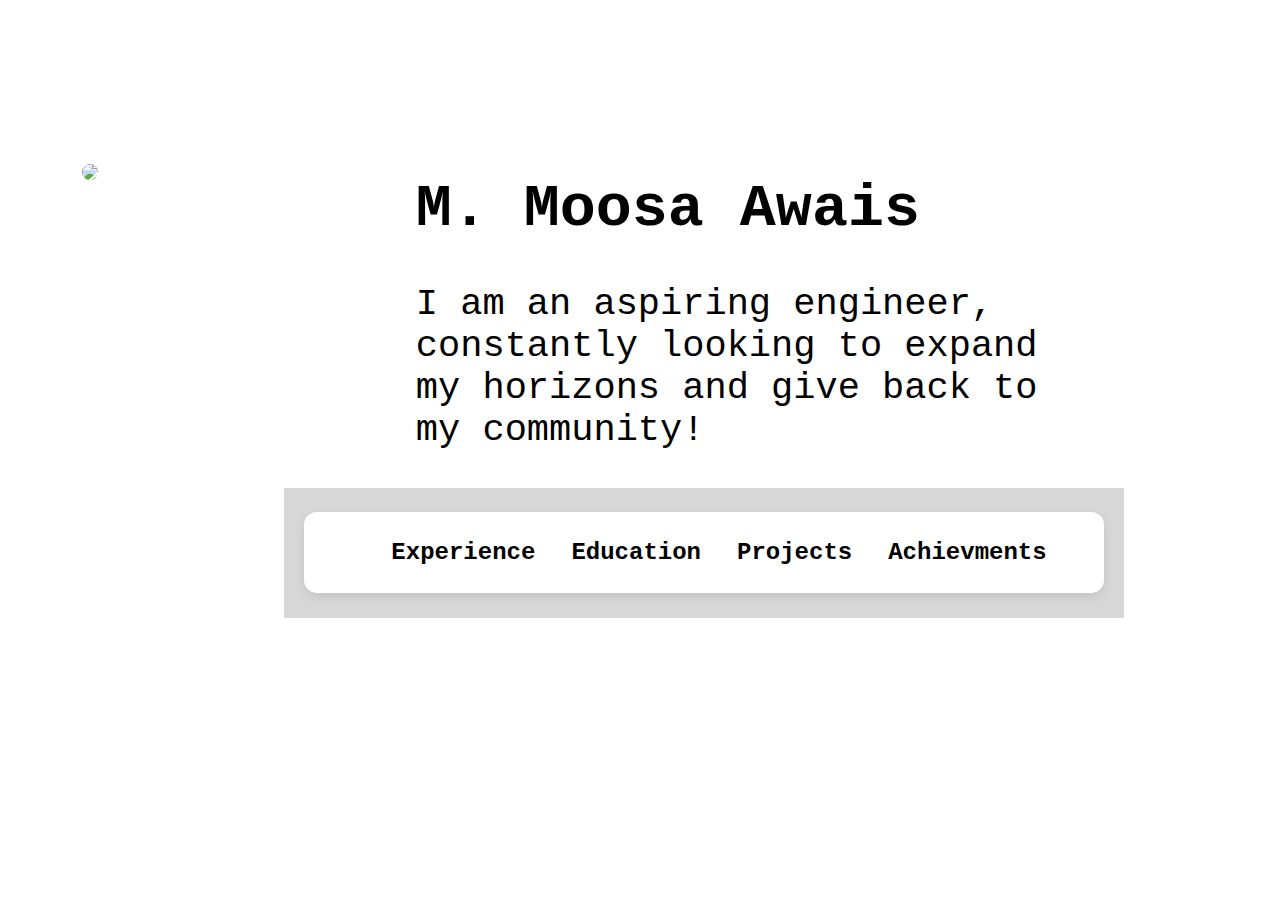
==== PortfolioSample/index.html @ 4f03cf4d "Add files via upload" ====
<!DOCTYPE html>
<html>

<head>
  <meta charset="utf-8">
  <meta name="viewport" content="width=device-width">
  <title>Moosa's Portfolio</title>
  <link href="style.css" rel="stylesheet" type="text/css" />
</head>

<body>

  <div class="pic">
    <img src="me.jpg">
  </div>
  <div class="text">
    <h1 style="font-size: 60px">M. Moosa Awais</h1>
    <p style="font-size: 37px">I am an aspiring engineer,<br>constantly looking to expand<br>my horizons and give back to<br>my community!</p>
  </div>

  <div class="container">
    <nav class="navbar">
      <ul class="nav-links">
        <li class="nav-link shop">
          <a href="#shop">Experience</a>
        </li>
        <li class="nav-link shop">
          <a href="#shop">Education</a>
        </li>
        <li class="nav-link shop">
          <a href="#shop">Projects</a>
        </li>
        <li class="nav-link shop">
          <a href="#shop">Achievments</a>
        </li>
<!-- 
          <ul class="drop-down">
            <a href="#shop">
              <li>Projects</li>
            </a>
            <a href="#shop">
              <li>Education</li>
            </a>
            </ul> -->
        </ul>
    </nav>
  </div>

  <script src="script.js"></script>
</body>

</html>
---- PortfolioSample/style.css ----
html {
  height: 100%;
  width: 100%;
  font-family: monospace;
  margin-left: 5%;
  
}

.pic img{
  margin-left: 60%;
  margin-top: 30px;
  height: 350px;
  border-radius: 50%;
}

.pic {
  margin-top: 10%;
  display: inline-block;
  vertical-align: top;
}

.text {
  margin-top: 10%;
  display: inline-block;
  vertical-align: top;
  margin-left: 320px; /* Add some space between the image and the text */
}

.container {
  max-width: 800px;
  margin: 0 auto;
  padding: 20px;
  display: flex;
  font-size: 14px;
  height: 10vh;
  background: #d8d8d8;
}

.navbar{
  width: 100%;
  margin: auto;
  padding: 0.5rem 1.5rem;
  background: #fff;
  border-radius: 1rem;
  box-shadow: 0 4px 12px rgba(0,0,0,0.1)
}


.nav-link {
  list-style: none;
  padding: 0.5rem 2rem 0.5rem 1rem; /* Adjusted padding */
  font-weight: 600;
  cursor: pointer;
  font-size: 16px;
  display: flex; /* Ensures the arrow is included with the "Shop" word */
  align-items: center; /* Vertically center the text and arrow */
}

.drop-down li {
  list-style: none;
  padding: 0.5rem 1rem; /* Adjusted padding */
  font-weight: 600;
  cursor: pointer;
  font-size: 16px;
}

.drop-down li a {
  display: inline-block; /* Ensure the arrow is inline with the "Shop" word */
  margin-left: 5px; /* Adjusted margin between the "Shop" word and the arrow */
}

.nav-links {
  display: flex;
  align-items: center;
  justify-content: center; /* Center the navigation links horizontally */
}

/* Increase the space between words */
.nav-link a {
  margin-right: 10px;
}

.nav-links {
display: flex;
align-items: center; /* Align items vertically */
justify-content: center; /* Evenly distribute space between items */
}

.nav-link, .drop-down li{
list-style: none;
height: 100%;
padding: 0.5rem 1rem;
font-weight: 600;
cursor:pointer;
}

.nav-link {
  list-style: none;
  padding: 0.5rem 1rem;
  font-weight: 600;
  cursor: pointer;
  font-size: 24px; /* Adjust this value to increase or decrease the font size */
}

.drop-down li {
  list-style: none;
  padding: 0.5rem 1rem; /* Adjusted padding */
  font-weight: 600;
  cursor: pointer;
  font-size: 16px;
}

a{
text-decoration: none;
color: currentColor;
}

.drop-down{
position: absolute;
padding: 0.5rem 0;
background: antiquewhite;
color: black;
box-shadow: 0 4px 12px rgba(0,0,0,0.1);
border-radius: 0.5rem;
font-size: 12px;
display: none;
}


.nav-link:hover {
background-color: black;
color: #fff;
}

.nav-link:has(img):hover {
background-color: transparent;
color: initial;
cursor:initial;
}
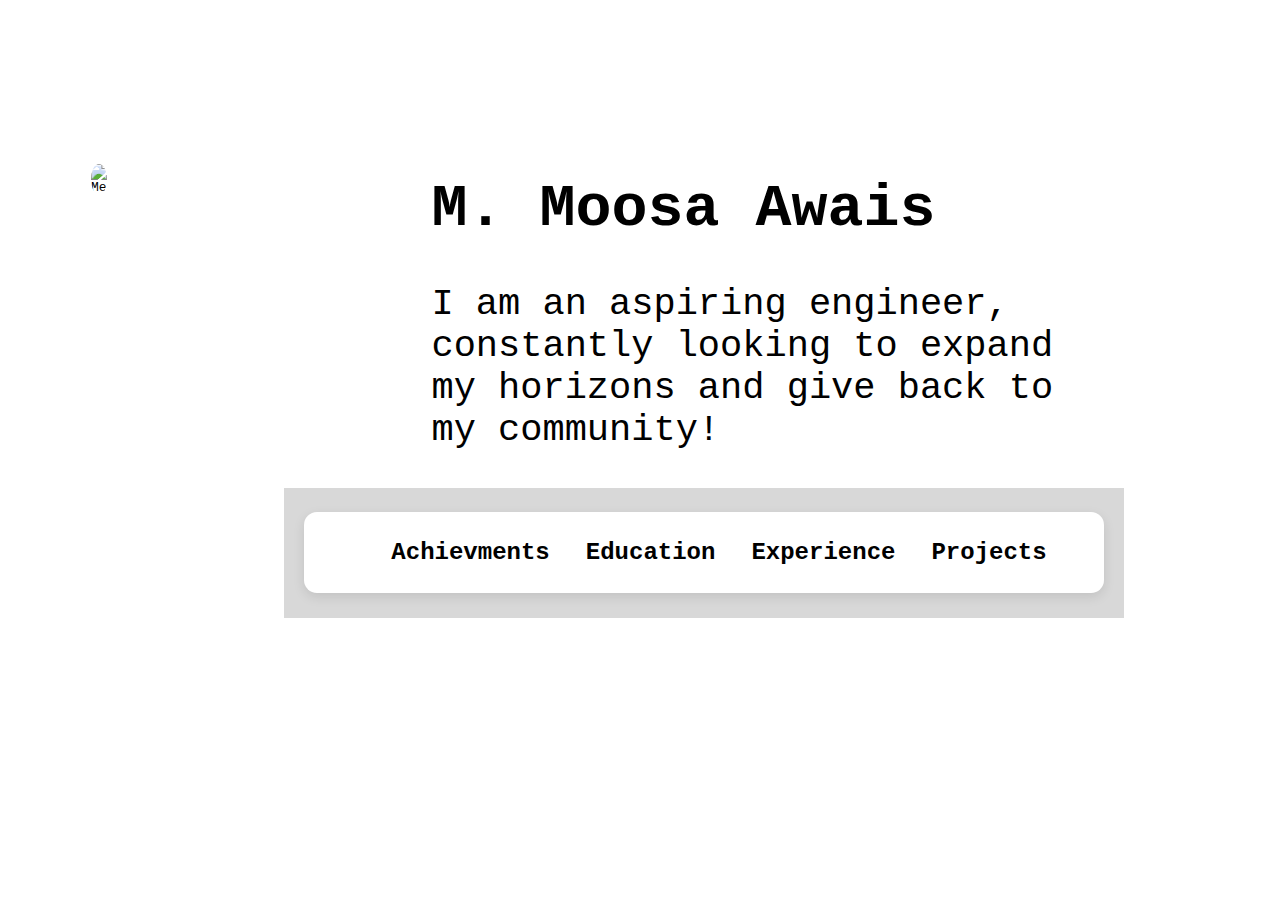
==== commit 2d5b5361: "Update index.html" ====
--- a/PortfolioSample/index.html
+++ b/PortfolioSample/index.html
@@ -9,43 +9,32 @@
 </head>
 
 <body>
-
-  <div class="pic">
-    <img src="me.jpg">
+  <div id="pic" class="pic">
+    <img src="me.jpg" alt="Me">
   </div>
-  <div class="text">
+  <div id="text" class="text">
     <h1 style="font-size: 60px">M. Moosa Awais</h1>
-    <p style="font-size: 37px">I am an aspiring engineer,<br>constantly looking to expand<br>my horizons and give back to<br>my community!</p>
+    <p style="font-size: 37px">I am an aspiring engineer,<br>constantly looking to expand<br>my horizons and give back
+      to<br>my community!</p>
   </div>
-
-  <div class="container">
-    <nav class="navbar">
+  <div id="container" class="container">
+    <nav id="navbar" class="navbar">
       <ul class="nav-links">
+        <li class="nav-link shop">
+          <a href="#shop">Achievments</a>
+        </li>
+        <li class="nav-link">
+          <a href="#welcome">Education</a>
+        </li>
         <li class="nav-link shop">
           <a href="#shop">Experience</a>
         </li>
         <li class="nav-link shop">
-          <a href="#shop">Education</a>
-        </li>
-        <li class="nav-link shop">
           <a href="#shop">Projects</a>
         </li>
-        <li class="nav-link shop">
-          <a href="#shop">Achievments</a>
-        </li>
-<!-- 
-          <ul class="drop-down">
-            <a href="#shop">
-              <li>Projects</li>
-            </a>
-            <a href="#shop">
-              <li>Education</li>
-            </a>
-            </ul> -->
-        </ul>
+      </ul>
     </nav>
   </div>
-
   <script src="script.js"></script>
 </body>
 
--- a/PortfolioSample/style.css
+++ b/PortfolioSample/style.css
@@ -3,10 +3,9 @@
   width: 100%;
   font-family: monospace;
   margin-left: 5%;
-  
 }
 
-.pic img{
+.pic img {
   margin-left: 60%;
   margin-top: 30px;
   height: 350px;
@@ -16,14 +15,16 @@
 .pic {
   margin-top: 10%;
   display: inline-block;
-  vertical-align: top;
+  justify-content: space-between;
+  vertical-align: top; 
 }
 
 .text {
   margin-top: 10%;
   display: inline-block;
   vertical-align: top;
-  margin-left: 320px; /* Add some space between the image and the text */
+  margin-left: 320px;
+  /* Add some space between the image and the text */
 }
 
 .container {
@@ -36,44 +37,32 @@
   background: #d8d8d8;
 }
 
-.navbar{
+.navbar {
   width: 100%;
   margin: auto;
   padding: 0.5rem 1.5rem;
   background: #fff;
   border-radius: 1rem;
-  box-shadow: 0 4px 12px rgba(0,0,0,0.1)
-}
-
-
-.nav-link {
-  list-style: none;
-  padding: 0.5rem 2rem 0.5rem 1rem; /* Adjusted padding */
-  font-weight: 600;
-  cursor: pointer;
-  font-size: 16px;
-  display: flex; /* Ensures the arrow is included with the "Shop" word */
-  align-items: center; /* Vertically center the text and arrow */
+  box-shadow: 0 4px 12px rgba(0, 0, 0, 0.1)
 }
 
 .drop-down li {
   list-style: none;
-  padding: 0.5rem 1rem; /* Adjusted padding */
+  padding: 0.5rem 1rem;
+  /* Adjusted padding */
   font-weight: 600;
   cursor: pointer;
   font-size: 16px;
+
 }
 
 .drop-down li a {
-  display: inline-block; /* Ensure the arrow is inline with the "Shop" word */
-  margin-left: 5px; /* Adjusted margin between the "Shop" word and the arrow */
+  display: inline-block;
+  /* Ensure the arrow is inline with the "Shop" word */
+  margin-left: 5px;
+  /* Adjusted margin between the "Shop" word and the arrow */
 }
 
-.nav-links {
-  display: flex;
-  align-items: center;
-  justify-content: center; /* Center the navigation links horizontally */
-}
 
 /* Increase the space between words */
 .nav-link a {
@@ -81,17 +70,22 @@
 }
 
 .nav-links {
-display: flex;
-align-items: center; /* Align items vertically */
-justify-content: center; /* Evenly distribute space between items */
+  display: flex;
+  align-items: center;
+  /* Align items vertically */
+  justify-content: center;
+  /* Evenly distribute space between items */
+
+  /* Center the navigation links horizontally */
 }
 
-.nav-link, .drop-down li{
-list-style: none;
-height: 100%;
-padding: 0.5rem 1rem;
-font-weight: 600;
-cursor:pointer;
+.nav-link,
+.drop-down li {
+  list-style: none;
+  height: 100%;
+  padding: 0.5rem 1rem;
+  font-weight: 600;
+  cursor: pointer;
 }
 
 .nav-link {
@@ -99,41 +93,33 @@
   padding: 0.5rem 1rem;
   font-weight: 600;
   cursor: pointer;
-  font-size: 24px; /* Adjust this value to increase or decrease the font size */
+  font-size: 24px;
+  /* Adjust this value to increase or decrease the font size */
+  display: flex;
+  /* Ensures the arrow is included with the "Shop" word */
+  align-items: center;
+  /* Vertically center the text and arrow */
 }
 
-.drop-down li {
-  list-style: none;
-  padding: 0.5rem 1rem; /* Adjusted padding */
-  font-weight: 600;
-  cursor: pointer;
-  font-size: 16px;
+
+a {
+  text-decoration: none;
+  color: currentColor;
 }
 
-a{
-text-decoration: none;
-color: currentColor;
-}
-
-.drop-down{
-position: absolute;
-padding: 0.5rem 0;
-background: antiquewhite;
-color: black;
-box-shadow: 0 4px 12px rgba(0,0,0,0.1);
-border-radius: 0.5rem;
-font-size: 12px;
-display: none;
+.drop-down {
+  position: absolute;
+  padding: 0.5rem 0;
+  background: antiquewhite;
+  color: black;
+  box-shadow: 0 4px 12px rgba(0, 0, 0, 0.1);
+  border-radius: 0.5rem;
+  font-size: 12px;
+  display: none;
 }
 
 
 .nav-link:hover {
-background-color: black;
-color: #fff;
+  background-color: black;
+  color: #fff;
 }
-
-.nav-link:has(img):hover {
-background-color: transparent;
-color: initial;
-cursor:initial;
-}